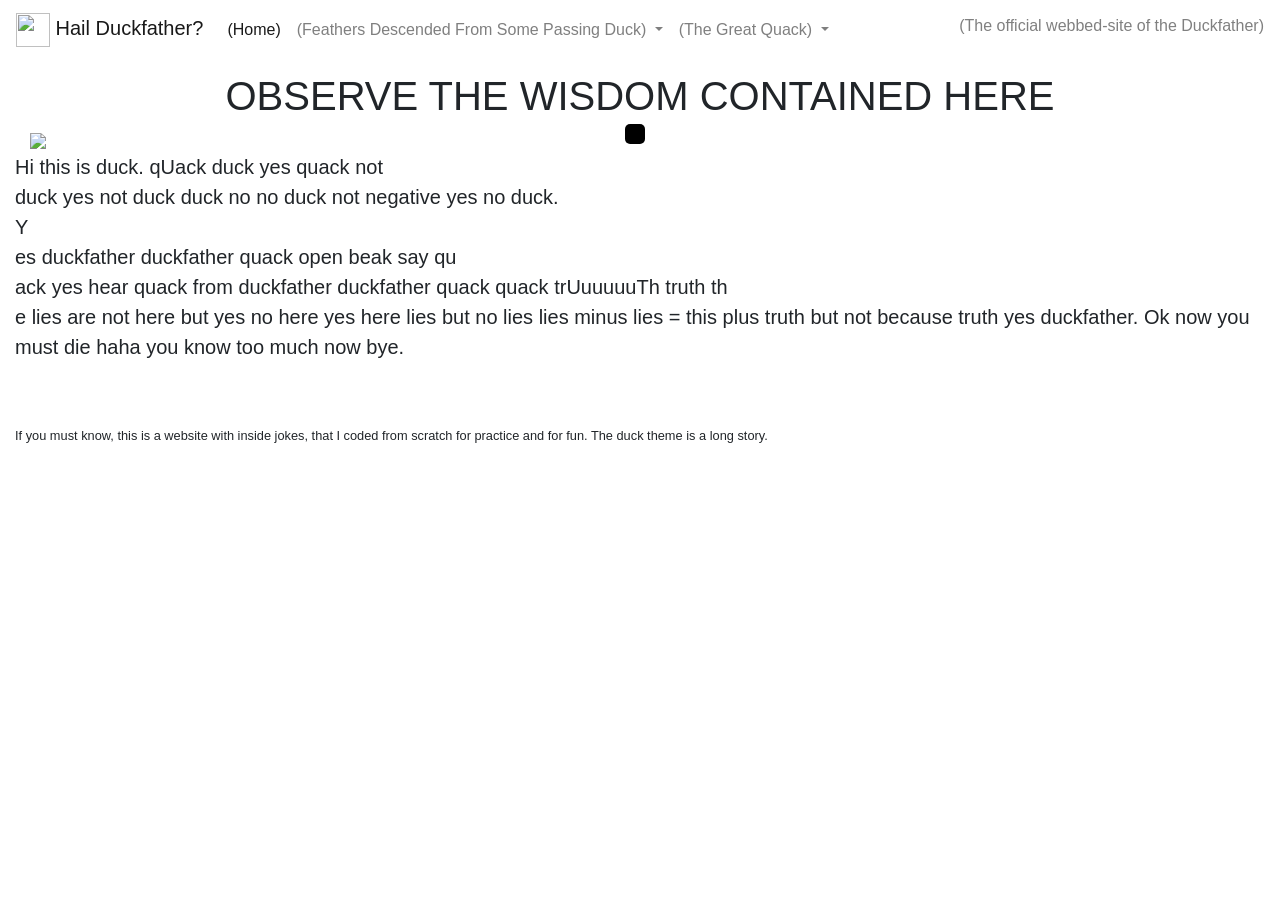
==== index.html @ 59b121b0 "Update index.html navbar" ====
<!doctype html>
<html lang="en">
  <head>
    <!-- Required meta tags -->
    <meta charset="utf-8">
    <meta name="viewport" content="width=device-width, initial-scale=1, shrink-to-fit=no">

    <!-- Bootstrap CSS -->
    <link rel="stylesheet" href="https://stackpath.bootstrapcdn.com/bootstrap/4.2.1/css/bootstrap.min.css" integrity="sha384-GJzZqFGwb1QTTN6wy59ffF1BuGJpLSa9DkKMp0DgiMDm4iYMj70gZWKYbI706tWS" crossorigin="anonymous">
<style>
.container {
  position: relative;
  width: 100%;
  max-width: 1600px;
}

.container img {
  width: 100%;
  height: auto;
}

.container .eyeBtn {
  position: absolute;
  top: 25.5%;
  left: 49.6%;
  transform: translate(-50%, -50%);
  -ms-transform: translate(-50%, -50%);
  background-color: #000;
  color: white;
  font-size: 16px;
  padding: 0.8% 0.8%;
  border: none;
  /*cursor: pointer;*/
  border-radius: 5px;
  text-align: center;
}

.container .eyeBtn:hover {
  background-color: black;
}
.bg-blue {
  background-color:white
}
</style>
  </head>
  <body>
    
		<!-- ---------- START OF THE NAVBAR BLOCK ---------- -->
	    <nav class="navbar navbar-expand-md navbar-light bg-blue fixed-top" id="menu-placeholder">
		Menu Loading...
		</nav>
		
		<script> // loads the menu element
		fetch('menu.html')
		    .then(response => response.text())
		    .then(menuHTML => {
		        document.getElementById('menu-placeholder').innerHTML = menuHTML;
		    })
		    .catch(error => console.error('Error loading menu:', error));
		</script>
		<!-- ---------- END OF THE NAVBAR BLOCK ---------- -->

<main role="main" class="container">

  <div class="starter-template">
    <BR> <BR> <BR>
    <h1 style="text-align: center">OBSERVE THE WISDOM CONTAINED HERE</h1>
    <style>
pre {font-size:4pt; letter-spacing:2px; line-height:3pt; font-weight:bold;}
img {
  width: 90%;
  height: auto;
}
</style>

<div class="container">
  <img src="Referenced_Media/DuckFather.png" style="width:100%">
      <a class="eyeBtn" href="DungeonOfDucks.html"></a>
</div>
    <p class="lead"> Hi this is duck. qUack duck yes quack not <BR> duck yes not duck duck no no duck not negative yes no duck.<BR> Y<BR> es duckfather duckfather quack open beak say qu <BR>ack yes hear quack from duckfather duckfather quack quack trUuuuuuTh truth th<BR>e lies are not here but yes no here yes here lies but no lies lies minus lies = this plus truth but not because truth yes duckfather. Ok now you must die haha you know too much now bye.
    </p> <BR> <BR>
    <p class="small"> If you must know, this is a website with inside jokes, that I coded from scratch for practice and for fun. The duck theme is a long story.
    </p>

  </div>

</main>

    <!-- Optional JavaScript -->
    <!-- jQuery first, then Popper.js, then Bootstrap JS -->
    <script src="https://code.jquery.com/jquery-3.3.1.slim.min.js" integrity="sha384-q8i/X+965DzO0rT7abK41JStQIAqVgRVzpbzo5smXKp4YfRvH+8abtTE1Pi6jizo" crossorigin="anonymous"></script>
    <script src="https://cdnjs.cloudflare.com/ajax/libs/popper.js/1.14.6/umd/popper.min.js" integrity="sha384-wHAiFfRlMFy6i5SRaxvfOCifBUQy1xHdJ/yoi7FRNXMRBu5WHdZYu1hA6ZOblgut" crossorigin="anonymous"></script>
    <script src="https://stackpath.bootstrapcdn.com/bootstrap/4.2.1/js/bootstrap.min.js" integrity="sha384-B0UglyR+jN6CkvvICOB2joaf5I4l3gm9GU6Hc1og6Ls7i6U/mkkaduKaBhlAXv9k" crossorigin="anonymous"></script>      
</body>
</html>
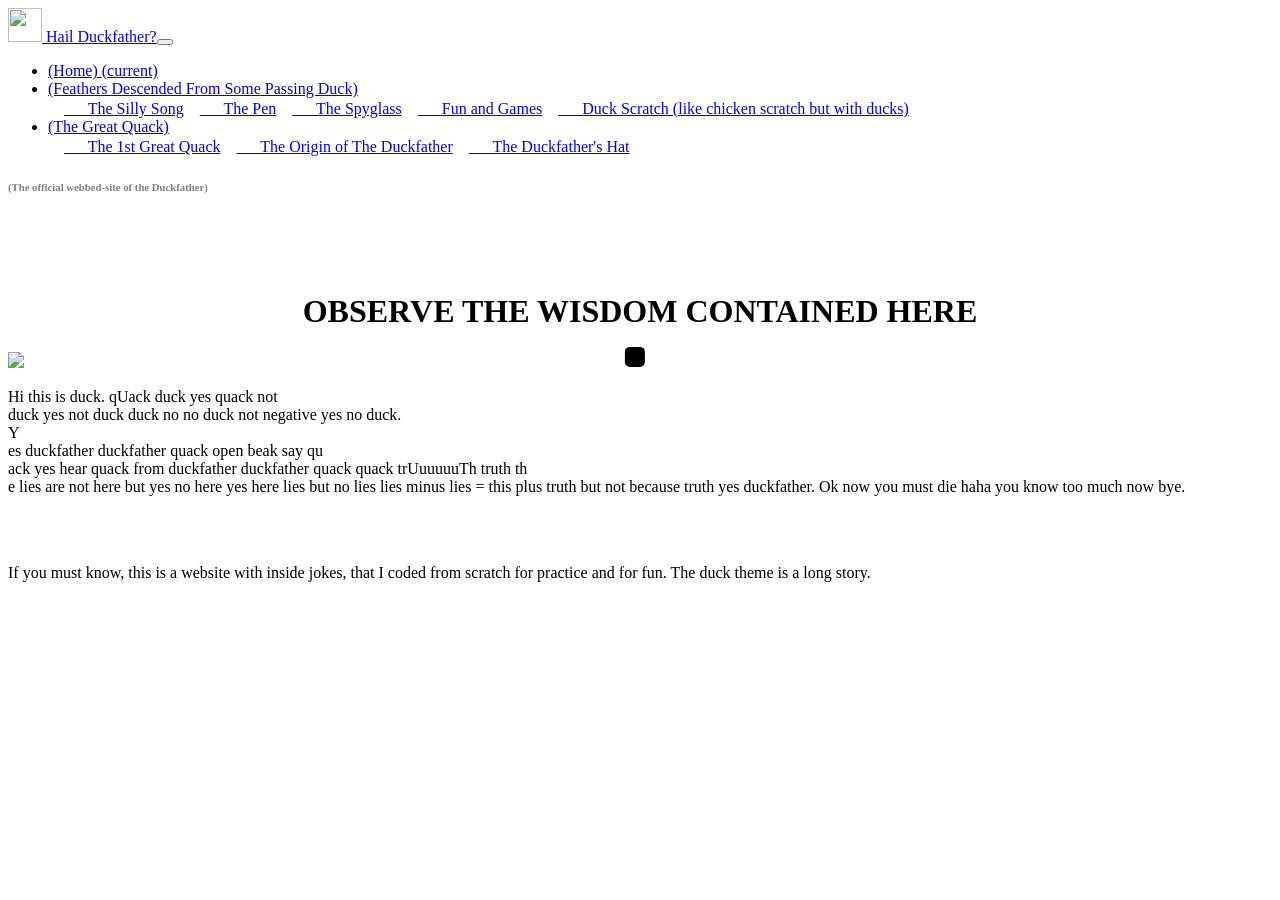
==== commit a30ba361: "Header/formatting update a la claude Adding files, some are duplicates and should replace old ones" ====
--- a/index.html
+++ b/index.html
@@ -5,8 +5,7 @@
     <meta charset="utf-8">
     <meta name="viewport" content="width=device-width, initial-scale=1, shrink-to-fit=no">
 
-    <!-- Bootstrap CSS -->
-    <link rel="stylesheet" href="https://stackpath.bootstrapcdn.com/bootstrap/4.2.1/css/bootstrap.min.css" integrity="sha384-GJzZqFGwb1QTTN6wy59ffF1BuGJpLSa9DkKMp0DgiMDm4iYMj70gZWKYbI706tWS" crossorigin="anonymous">
+    <script src="site.js"></script>
 <style>
 .container {
   position: relative;
@@ -45,20 +44,7 @@
   </head>
   <body>
     
-		<!-- ---------- START OF THE NAVBAR BLOCK ---------- -->
-	    <nav class="navbar navbar-expand-md navbar-light bg-blue fixed-top" id="menu-placeholder">
-		Menu Loading...
-		</nav>
-		
-		<script> // loads the menu element
-		fetch('menu.html')
-		    .then(response => response.text())
-		    .then(menuHTML => {
-		        document.getElementById('menu-placeholder').innerHTML = menuHTML;
-		    })
-		    .catch(error => console.error('Error loading menu:', error));
-		</script>
-		<!-- ---------- END OF THE NAVBAR BLOCK ---------- -->
+
 
 <main role="main" class="container">
 
@@ -86,10 +72,6 @@
 
 </main>
 
-    <!-- Optional JavaScript -->
-    <!-- jQuery first, then Popper.js, then Bootstrap JS -->
-    <script src="https://code.jquery.com/jquery-3.3.1.slim.min.js" integrity="sha384-q8i/X+965DzO0rT7abK41JStQIAqVgRVzpbzo5smXKp4YfRvH+8abtTE1Pi6jizo" crossorigin="anonymous"></script>
-    <script src="https://cdnjs.cloudflare.com/ajax/libs/popper.js/1.14.6/umd/popper.min.js" integrity="sha384-wHAiFfRlMFy6i5SRaxvfOCifBUQy1xHdJ/yoi7FRNXMRBu5WHdZYu1hA6ZOblgut" crossorigin="anonymous"></script>
-    <script src="https://stackpath.bootstrapcdn.com/bootstrap/4.2.1/js/bootstrap.min.js" integrity="sha384-B0UglyR+jN6CkvvICOB2joaf5I4l3gm9GU6Hc1og6Ls7i6U/mkkaduKaBhlAXv9k" crossorigin="anonymous"></script>      
+      
 </body>
 </html>
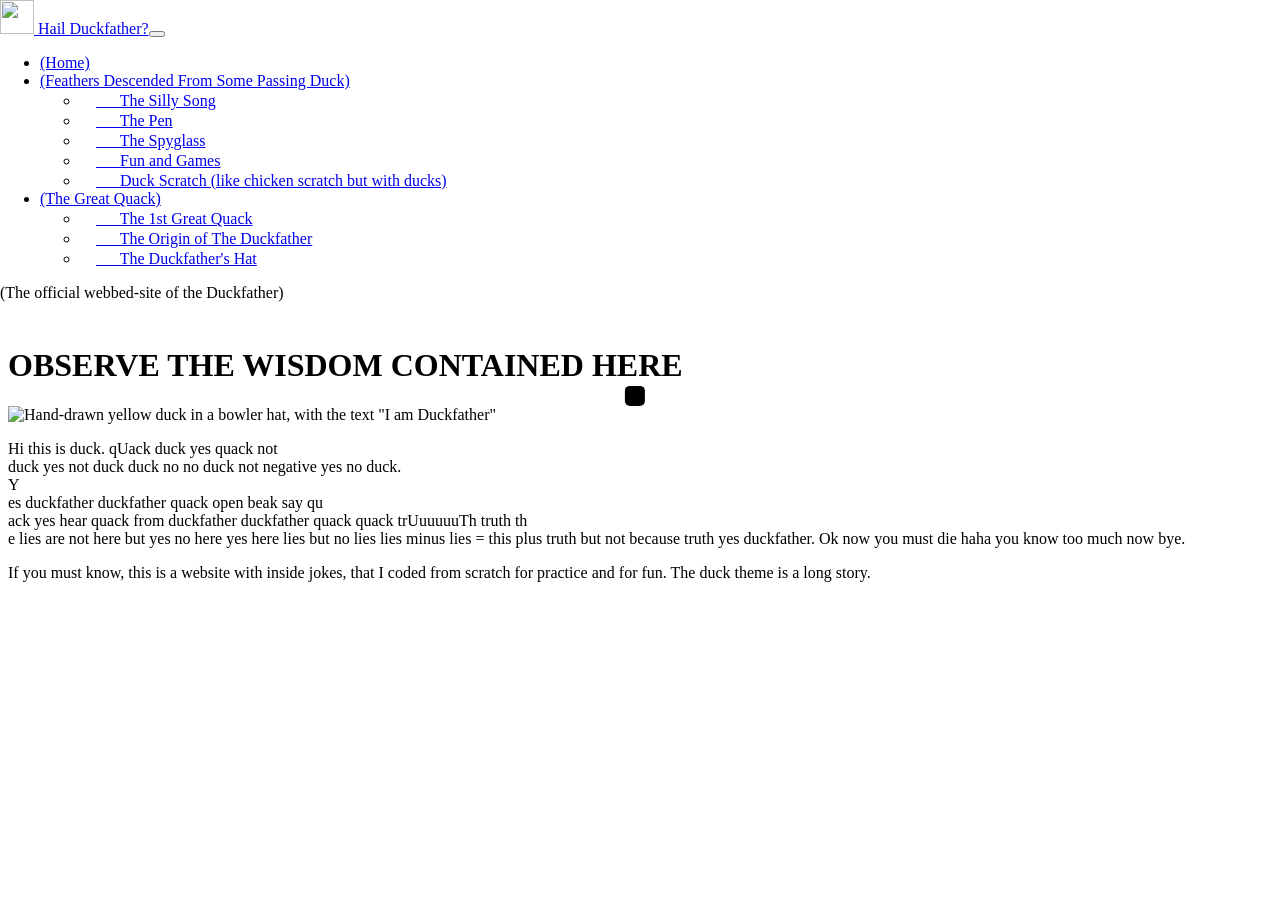
==== commit 165a42cf: "claude cleanup - testing" ====
--- a/index.html
+++ b/index.html
@@ -3,75 +3,37 @@
   <head>
     <!-- Required meta tags -->
     <meta charset="utf-8">
-    <meta name="viewport" content="width=device-width, initial-scale=1, shrink-to-fit=no">
-
+    <meta name="viewport" content="width=device-width, initial-scale=1">
+    <title>Hail Duckfather? | The official webbed-site of the Duckfather</title>
+    <meta name="description" content="The official webbed-site of the Duckfather: a hand-coded website of inside jokes, duck lore and small experiments.">
+    <link rel="canonical" href="https://duckfather.de/">
+    <link rel="icon" href="favicon.ico">
+    <meta property="og:type" content="website">
+    <meta property="og:site_name" content="Hail Duckfather?">
+    <meta property="og:title" content="Hail Duckfather? | The official webbed-site of the Duckfather">
+    <meta property="og:description" content="The official webbed-site of the Duckfather: a hand-coded website of inside jokes, duck lore and small experiments.">
+    <meta property="og:url" content="https://duckfather.de/">
+    <meta property="og:image" content="https://duckfather.de/Referenced_Media/DuckFather.png">
+    <meta name="twitter:card" content="summary_large_image">
     <script src="site.js"></script>
-<style>
-.container {
-  position: relative;
-  width: 100%;
-  max-width: 1600px;
-}
-
-.container img {
-  width: 100%;
-  height: auto;
-}
-
-.container .eyeBtn {
-  position: absolute;
-  top: 25.5%;
-  left: 49.6%;
-  transform: translate(-50%, -50%);
-  -ms-transform: translate(-50%, -50%);
-  background-color: #000;
-  color: white;
-  font-size: 16px;
-  padding: 0.8% 0.8%;
-  border: none;
-  /*cursor: pointer;*/
-  border-radius: 5px;
-  text-align: center;
-}
-
-.container .eyeBtn:hover {
-  background-color: black;
-}
-.bg-blue {
-  background-color:white
-}
-</style>
   </head>
   <body>
-    
 
-
-<main role="main" class="container">
+<main class="container">
 
   <div class="starter-template">
-    <BR> <BR> <BR>
-    <h1 style="text-align: center">OBSERVE THE WISDOM CONTAINED HERE</h1>
-    <style>
-pre {font-size:4pt; letter-spacing:2px; line-height:3pt; font-weight:bold;}
-img {
-  width: 90%;
-  height: auto;
-}
-</style>
+    <h1 class="text-center">OBSERVE THE WISDOM CONTAINED HERE</h1>
 
 <div class="container">
-  <img src="Referenced_Media/DuckFather.png" style="width:100%">
-      <a class="eyeBtn" href="DungeonOfDucks.html"></a>
+  <img src="Referenced_Media/DuckFather.png" alt="Hand-drawn yellow duck in a bowler hat, with the text &quot;I am Duckfather&quot;" width="1920" height="1080">
+      <a class="hotspot" href="DungeonOfDucks.html" aria-label="Enter the Dungeon of Ducks" title="Enter the Dungeon of Ducks"></a>
 </div>
-    <p class="lead"> Hi this is duck. qUack duck yes quack not <BR> duck yes not duck duck no no duck not negative yes no duck.<BR> Y<BR> es duckfather duckfather quack open beak say qu <BR>ack yes hear quack from duckfather duckfather quack quack trUuuuuuTh truth th<BR>e lies are not here but yes no here yes here lies but no lies lies minus lies = this plus truth but not because truth yes duckfather. Ok now you must die haha you know too much now bye.
-    </p> <BR> <BR>
-    <p class="small"> If you must know, this is a website with inside jokes, that I coded from scratch for practice and for fun. The duck theme is a long story.
-    </p>
+    <p class="lead">Hi this is duck. qUack duck yes quack not <BR> duck yes not duck duck no no duck not negative yes no duck.<BR> Y<BR> es duckfather duckfather quack open beak say qu <BR>ack yes hear quack from duckfather duckfather quack quack trUuuuuuTh truth th<BR>e lies are not here but yes no here yes here lies but no lies lies minus lies = this plus truth but not because truth yes duckfather. Ok now you must die haha you know too much now bye.</p>
+    <p class="small">If you must know, this is a website with inside jokes, that I coded from scratch for practice and for fun. The duck theme is a long story.</p>
 
   </div>
 
 </main>
 
-      
 </body>
 </html>
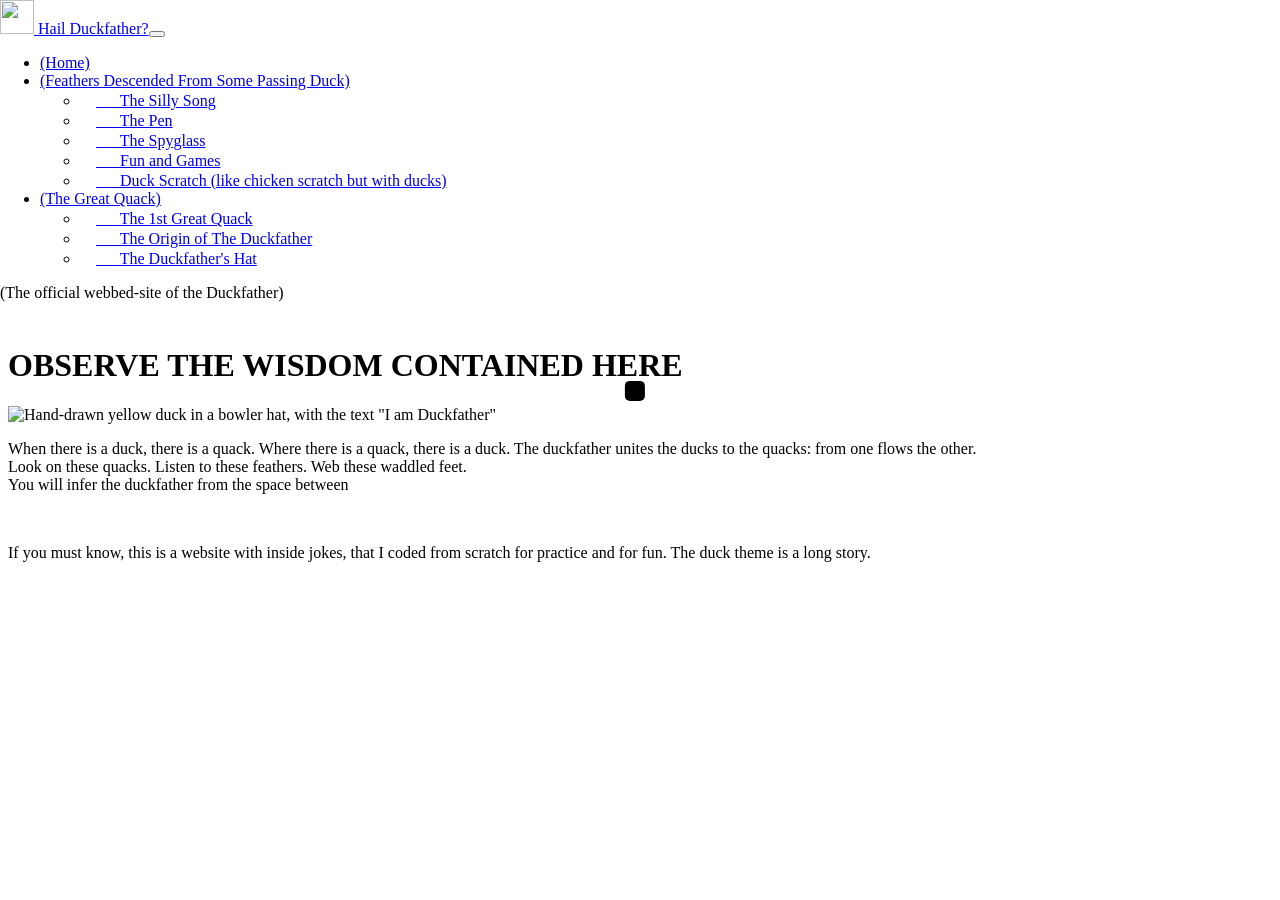
==== commit 2b8283d5: "Update index.html" ====
--- a/index.html
+++ b/index.html
@@ -28,8 +28,8 @@
   <img src="Referenced_Media/DuckFather.png" alt="Hand-drawn yellow duck in a bowler hat, with the text &quot;I am Duckfather&quot;" width="1920" height="1080">
       <a class="hotspot" href="DungeonOfDucks.html" aria-label="Enter the Dungeon of Ducks" title="Enter the Dungeon of Ducks"></a>
 </div>
-    <p class="lead">Hi this is duck. qUack duck yes quack not <BR> duck yes not duck duck no no duck not negative yes no duck.<BR> Y<BR> es duckfather duckfather quack open beak say qu <BR>ack yes hear quack from duckfather duckfather quack quack trUuuuuuTh truth th<BR>e lies are not here but yes no here yes here lies but no lies lies minus lies = this plus truth but not because truth yes duckfather. Ok now you must die haha you know too much now bye.</p>
-    <p class="small">If you must know, this is a website with inside jokes, that I coded from scratch for practice and for fun. The duck theme is a long story.</p>
+    <p class="lead">When there is a duck, there is a quack. Where there is a quack, there is a duck. The duckfather unites the ducks to the quacks: from one flows the other. <BR>Look on these quacks. Listen to these feathers. Web these waddled feet.<BR>You will infer the duckfather from the space between <BR></p>
+    <BR><p class="small">If you must know, this is a website with inside jokes, that I coded from scratch for practice and for fun. The duck theme is a long story.</p>
 
   </div>
 
